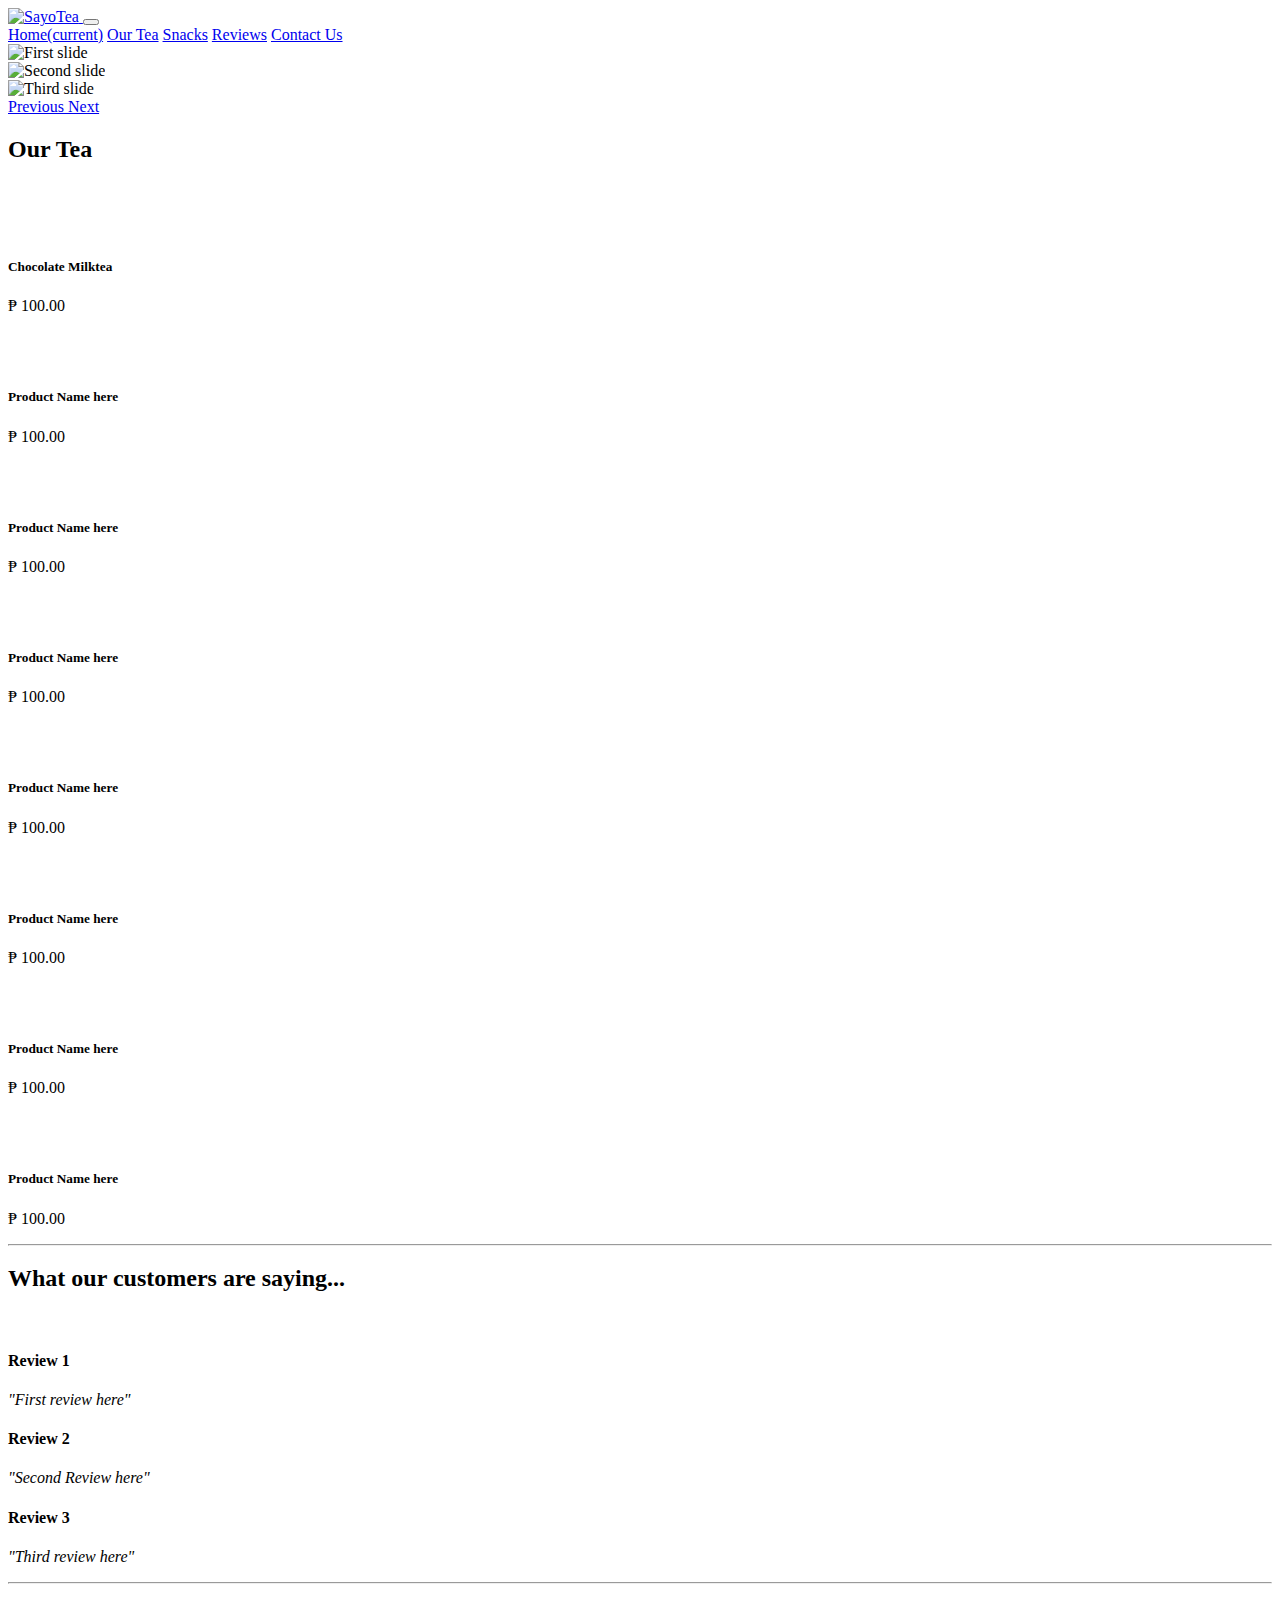
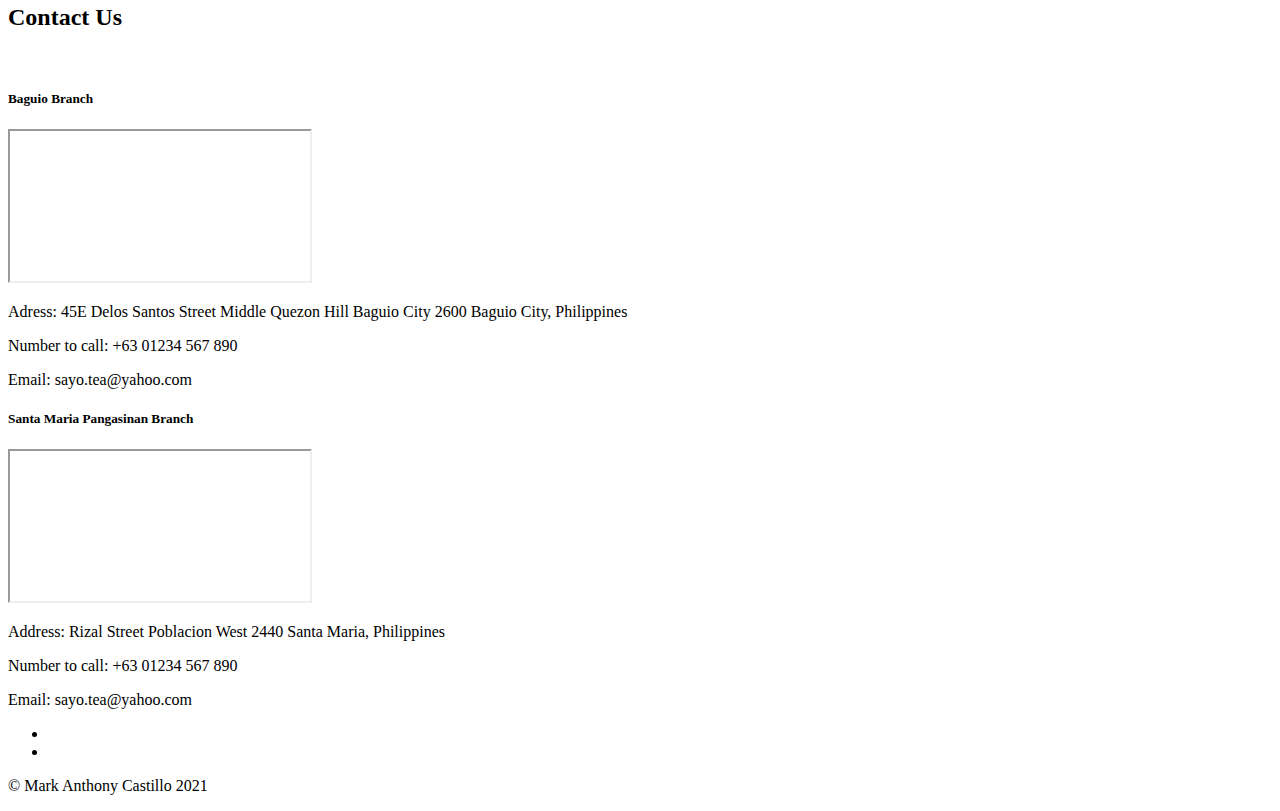
==== index.html @ 08d5a912 "add description and social media links" ====
<!DOCTYPE html>
<html lang="en">

<head>
	<meta charset="UTF-8">
	<meta http-equiv="X-UA-Compatible" content="IE=edge">
	<meta name="viewport" content="width=device-width, initial-scale=1.0">
	<meta name="description" content="SayoTea is best known for serving the best bubble tea, milktea, 
	fruit tea in Baguio City. We also deliver through grab food and food panda.">

	<!-- Keyword meta tag for Search optimisation of SayoTea business and used for google ranking -->
	<meta name="keywords" content="sayo, sayotea, SayoTea, bubble-tea, milktea, Milk tea hub">

	<!-- Author -->
	<meta name="author" content="Mark Anthony Castillo">

	<!-- Bootstrap 4 for external CSS-->
	<link rel="stylesheet" href="https://cdn.jsdelivr.net/npm/bootstrap@4.5.3/dist/css/bootstrap.min.css"
		integrity="sha384-TX8t27EcRE3e/ihU7zmQxVncDAy5uIKz4rEkgIXeMed4M0jlfIDPvg6uqKI2xXr2" crossorigin="anonymous">

	<!-- tab icon -->
	<link rel="shortcut icon" href="img/sayoTea-tab-icon.png">
	<title>SayoTea | Milktea hub</title>

	<!-- Local CSS -->
	<link rel="stylesheet" href="css/style.css">


</head>

<body>

	<div class="sticky-top">
		<nav class="navbar navbar-expand-lg navbar-light bg-light">
			<a class="navbar-brand" href="index.html">
				<!-- Business logo as a link to homepage -->
				<img id="logo" src="img/Sayotea logo.png" alt="SayoTea">
			</a>
			<!-- Hamburger functions when viewport is descreased -->
			<button class="navbar-toggler" type="button" data-toggle="collapse" data-target="#navbarNavAltMarkup"
				aria-controls="navbarNavAltMarkup" aria-expanded="false" aria-label="Toggle navigation">
				<span class="navbar-toggler-icon"></span>
			</button>
			<div class="collapse navbar-collapse" id="navbarNavAltMarkup">
				<div class="navbar-nav">
					<a class="nav-item nav-link active" href="index.html">Home<span class="sr-only">(current)</span></a>
					<a class="nav-item nav-link" href="#ourTea">Our Tea</a>
					<a class="nav-item nav-link" href="#snacks">Snacks</a>
					<a class="nav-item nav-link" href="#customerReviews">Reviews</a>
					<a class="nav-item nav-link" href="#contact">Contact Us</a>
				</div>
			</div>
		</nav>
	</div>
	<div class="container mt-3">
		<div class="jumbotron">
			<!-- Carousel -->
			<div id="carouselExampleControls" class="carousel slide" data-ride="carousel">
				<div class="carousel-inner">
					<div class="carousel-item active">
						<img class="d-block w-100" src="img/Milktea variants.jpg" alt="First slide">
					</div>
					<div class="carousel-item">
						<img class="d-block w-100" src="img/Drink Variants1.jpg" alt="Second slide">
					</div>
					<div class="carousel-item">
						<img class="d-block w-100" src="img/Staff1.jpg" alt="Third slide">
					</div>
				</div>
				<a class="carousel-control-prev" href="#carouselExampleControls" role="button" data-slide="prev">
					<span class="carousel-control-prev-icon" aria-hidden="true"></span>
					<span class="sr-only">Previous</span>
				</a>
				<a class="carousel-control-next" href="#carouselExampleControls" role="button" data-slide="next">
					<span class="carousel-control-next-icon" aria-hidden="true"></span>
					<span class="sr-only">Next</span>
				</a>
			</div>
			<!-- /Carousel -->
		</div>
		<!-- /jumbotron -->
	</div>

	<!-- Our Tea section -->
	<div class="container">
		<section id="ourTea">
			<h2>Our Tea</h2><br>
			<div class="row">
				<div class="col-xl-3 col-lg-4 col-md-6">
					<div class="thumbnail"><img src="img/chocolate-milktea.png" alt="">
						<div class="caption"><br>
							<h5>Chocolate Milktea</h5>
							<p>&#8369 100.00</p>
						</div>
					</div>
				</div>
				<div class="col-xl-3 col-lg-4 col-md-6">
					<div class="thumbnail"><img src="img/Strawberry-with-Mango-Milktea.jpg" alt="">
						<div class="caption"><br>
							<h5>Product Name here</h5>
							<p>&#8369 100.00</p>
						</div>
					</div>
				</div>
				<div class="col-xl-3 col-lg-4 col-md-6">
					<div class="thumbnail"><img src="img/Milktea variants1.jpg" alt="">
						<div class="caption"><br>
							<h5>Product Name here</h5>
							<p>&#8369 100.00</p>
						</div>
					</div>
				</div>
				<div class="col-xl-3 col-lg-4 col-md-6">
					<div class="thumbnail"><img src="img/Milktea variants2.jpg" alt="">
						<div class="caption"><br>
							<h5>Product Name here</h5>
							<p>&#8369 100.00</p>
						</div>
					</div>
				</div>
				<div class="col-xl-3 col-lg-4 col-md-6">
					<div class="thumbnail"><img src="img/product1.jpg" alt="">
						<div class="caption"><br>
							<h5>Product Name here</h5>
							<p>&#8369 100.00</p>
						</div>
					</div>
				</div>
				<div class="col-xl-3 col-lg-4 col-md-6">
					<div class="thumbnail"><img src="img/product2.jpg" alt="">
						<div class="caption"><br>
							<h5>Product Name here</h5>
							<p>&#8369 100.00</p>
						</div>
					</div>
				</div>
				<div class="col-xl-3 col-lg-4 col-md-6">
					<div class="thumbnail"><img src="img/product3.jpg" alt="">
						<div class="caption"><br>
							<h5>Product Name here</h5>
							<p>&#8369 100.00</p>
						</div>
					</div>
				</div>
				<div class="col-xl-3 col-lg-4 col-md-6">
					<div class="thumbnail"><img src="img/product4.jpg" alt="">
						<div class="caption"><br>
							<h5>Product Name here</h5>
							<p>&#8369 100.00</p>
						</div>
					</div>
				</div>
		</section>
	</div>
	<!-- end of Our Tea section -->

	<!-- snacks section -->
	<section id="snacks">
	</section>
	<!--  end of snacks section -->

	<!-- Reviews section -->
	<div class="container">
		<section id="customerReviews">
			<hr>
			<h2>What our customers are saying...</h2><br>
			<div class="row">
				<div class="col-lg-4 col-md-6">
					<div class="reviews">
						<h4>Review 1</h4>
						<p>
							<em>"First review here"</em>
						</p>
					</div>
				</div>
				<div class="col-lg-4 col-md-6">
					<div class="reviews">
						<h4>Review 2</h4>
						<p>
							<em>"Second Review here"</em>
						</p>
					</div>
				</div>
				<div class="col-lg-4 col-md-6">
					<div class="reviews">
						<h4>Review 3</h4>
						<p>
							<em>"Third review here"</em>
						</p>
					</div>
				</div>
			</div>
		</section>
	</div>
	<!-- end of Reviews section -->

	<!-- Contact Us section -->
	<div class="container">
		<section id="contact">
			<hr>
			<h2>Contact Us</h2><br>
			<div class="row">
				<div class="col-md-6">
					<div class="branch">
						<h5>Baguio Branch</h5>
						<iframe loading="lazy" allowfullscreen src="https://www.google.com/maps/embed/v1/place?key=AIzaSyAQnEpJu_Cmu_Hy8l0L4bUGBUBAhee45mE
									&q=Space+Needle,Seattle+WA">
						</iframe>
						<p>Adress: 45E Delos Santos Street Middle Quezon Hill Baguio City 2600 Baguio City, Philippines
						</p>
						<p>Number to call: +63 01234 567 890</p>
						<p>Email: sayo.tea@yahoo.com</p>
					</div>
				</div>

				<div class="col-md-6">
					<div class="branch">
						<h5>Santa Maria Pangasinan Branch</h5>
						<iframe loading="lazy" allowfullscreen src="https://www.google.com/maps/embed/v1/place?key=AIzaSyAQnEpJu_Cmu_Hy8l0L4bUGBUBAhee45mE
									&q=Space+Needle,Seattle+WA">
						</iframe>
						<p>Address: Rizal Street Poblacion West 2440 Santa Maria, Philippines</p>
						<p>Number to call: +63 01234 567 890</p>
						<p>Email: sayo.tea@yahoo.com</p>
					</div>
				</div>
			</div>
		</section>
	</div>
	<!--  end of Contact Us section -->

	<!-- Footer/ links to Social Media/Grab food/Food Panda -->
	<footer>
		<ul class="social-networks">
			<li><a href="https://www.facebook.com/sayoteamilkteahub/" target="_blank"><i class="fab fa-facebook-square"></i></a></li>
			<li><a href="https://www.instagram.com/sayoteabaguio/?hl=en-gb" target="_blank"><i class="fab fa-instagram-square"></i></a></li>
		</ul>
	</footer>
	<p id="copyright">&#169 Mark Anthony Castillo 2021</p>

	<!-- personal fontawesome kit -->
	<script src="https://kit.fontawesome.com/dbe3bcee52.js" crossorigin="anonymous"></script>

	<!-- Bootstrap 4 JavaScript plugin -->
	<script src="https://code.jquery.com/jquery-3.5.1.slim.min.js"
		integrity="sha384-DfXdz2htPH0lsSSs5nCTpuj/zy4C+OGpamoFVy38MVBnE+IbbVYUew+OrCXaRkfj" crossorigin="anonymous">
	</script>
	<script src="https://cdn.jsdelivr.net/npm/bootstrap@4.5.3/dist/js/bootstrap.bundle.min.js"
		integrity="sha384-ho+j7jyWK8fNQe+A12Hb8AhRq26LrZ/JpcUGGOn+Y7RsweNrtN/tE3MoK7ZeZDyx" crossorigin="anonymous">
	</script>
</body>

</html>
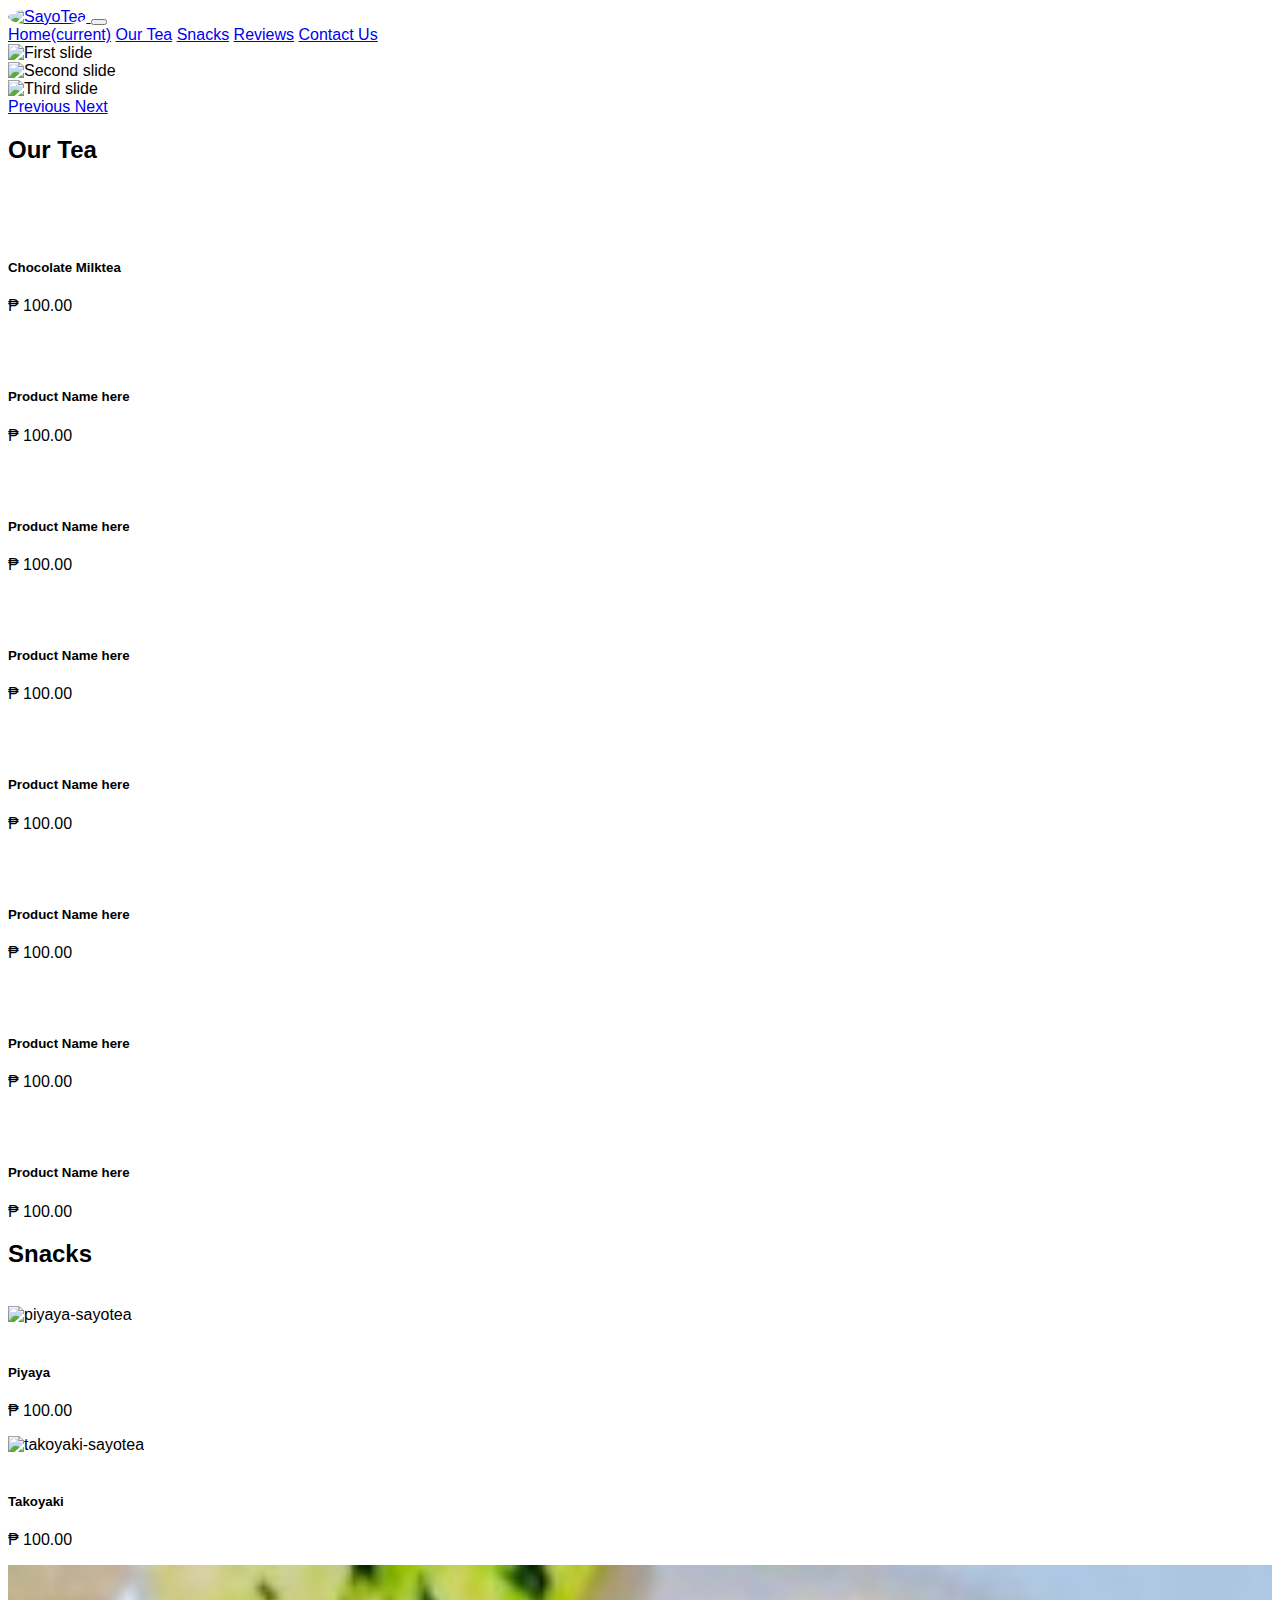
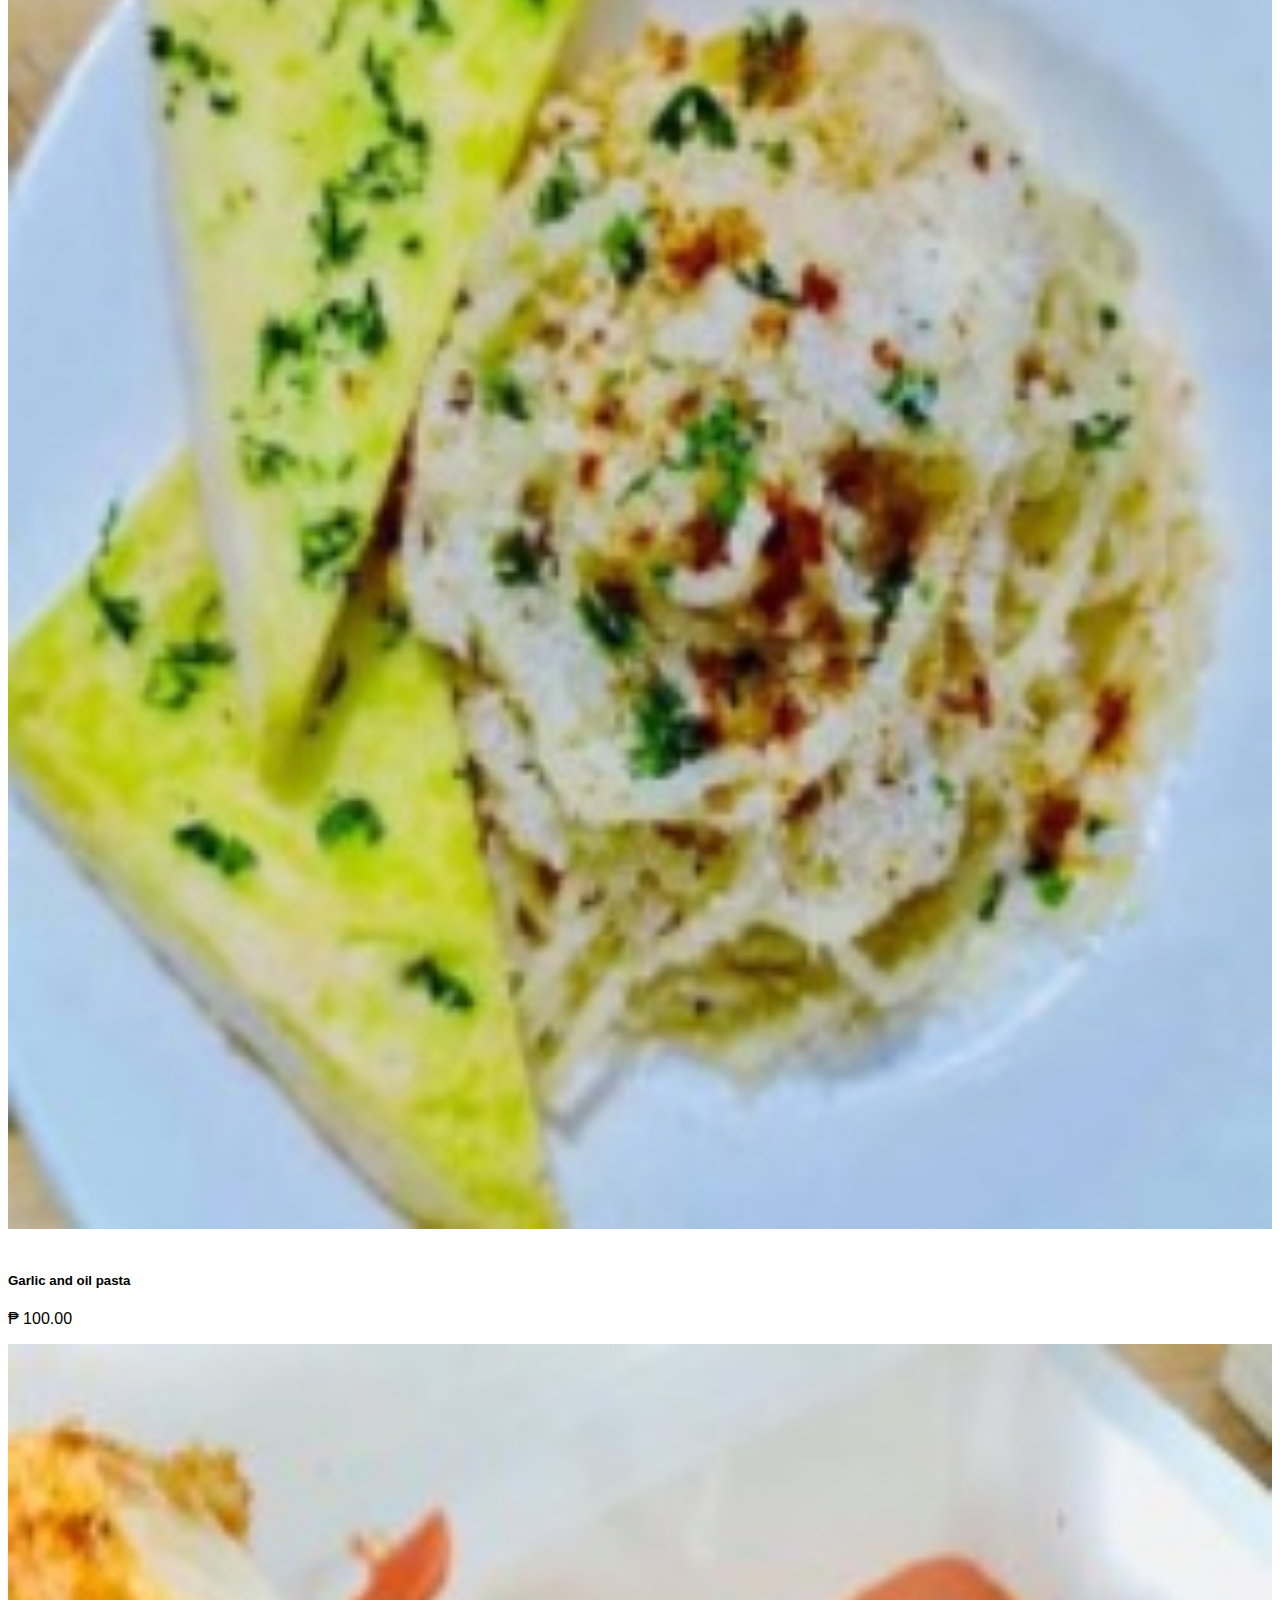
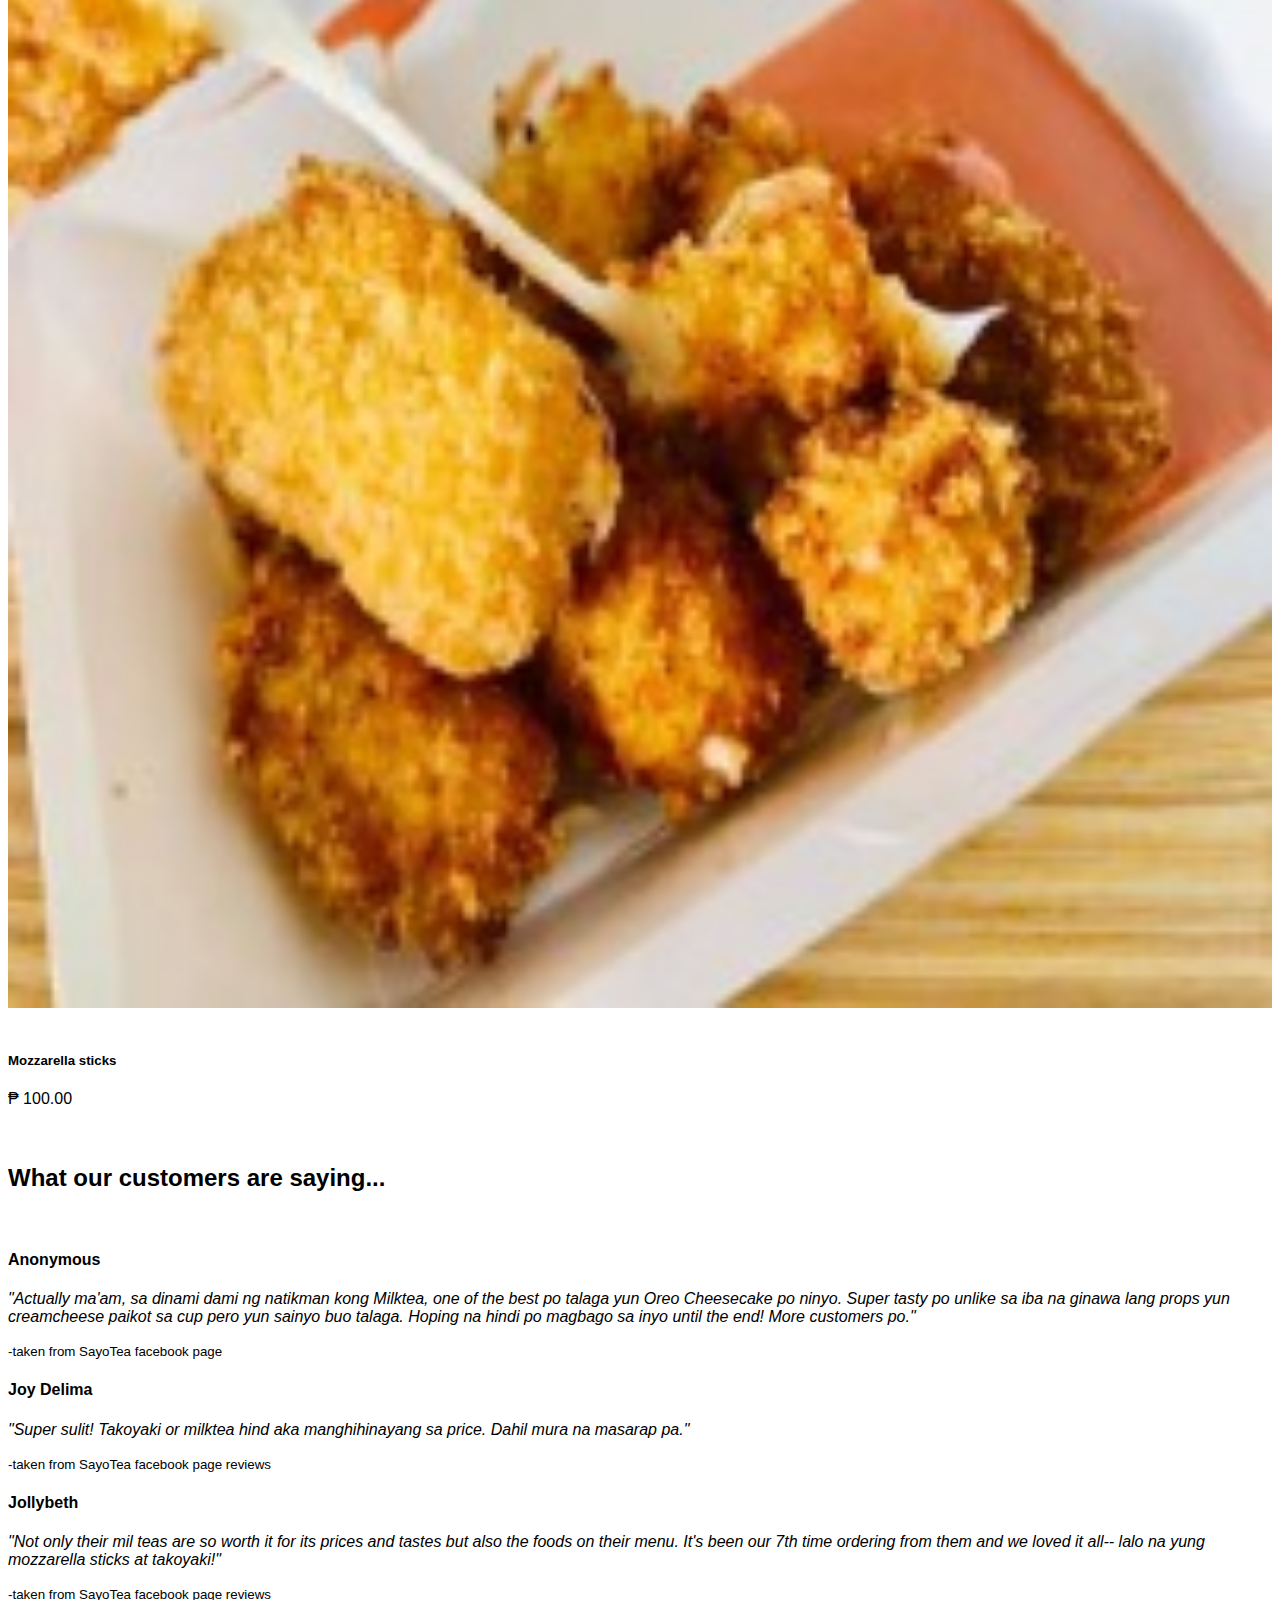
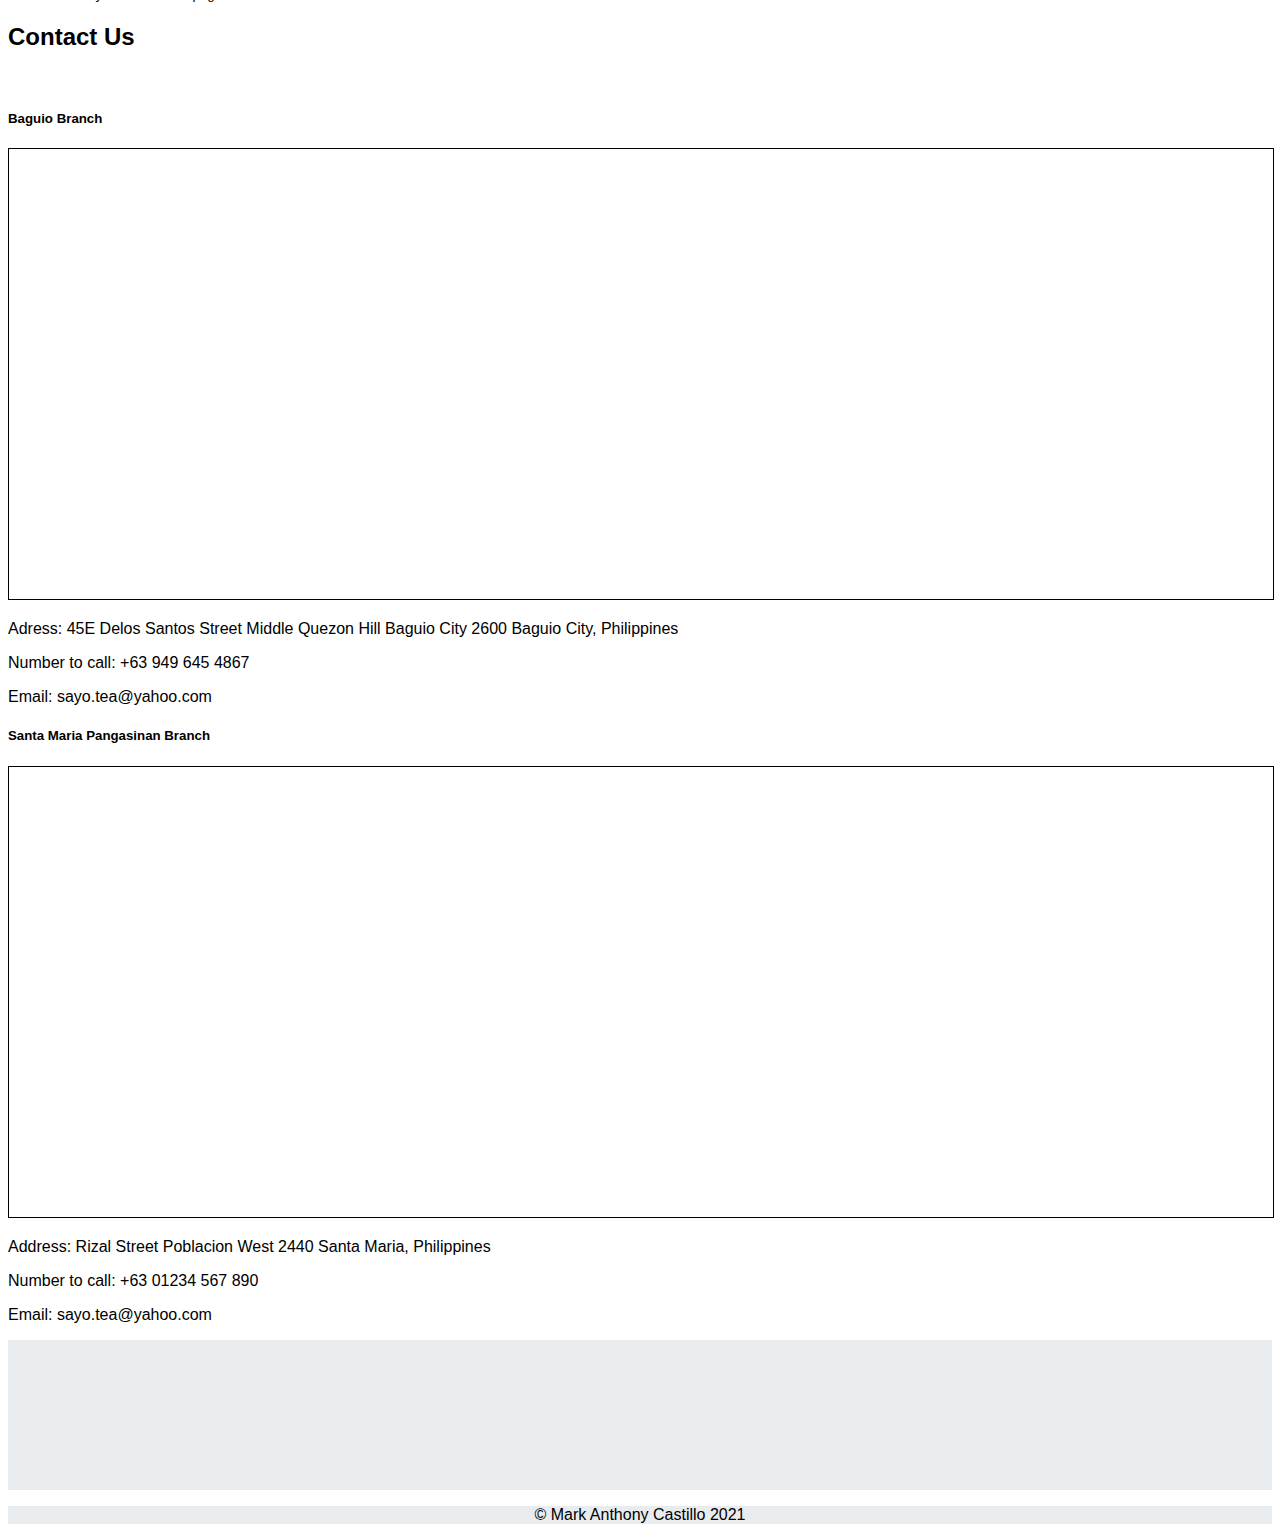
==== commit aff8f73d: "1. Added products in snacks section 2. Added real reviews from SayoTea facebook page 3. Continued wo" ====
--- a/index.html
+++ b/index.html
@@ -14,9 +14,10 @@
 	<!-- Author -->
 	<meta name="author" content="Mark Anthony Castillo">
 
-	<!-- Bootstrap 4 for external CSS-->
-	<link rel="stylesheet" href="https://cdn.jsdelivr.net/npm/bootstrap@4.5.3/dist/css/bootstrap.min.css"
-		integrity="sha384-TX8t27EcRE3e/ihU7zmQxVncDAy5uIKz4rEkgIXeMed4M0jlfIDPvg6uqKI2xXr2" crossorigin="anonymous">
+	<!-- Bootstrap 4.6 for external CSS-->
+	<link rel="stylesheet" href="https://cdn.jsdelivr.net/npm/bootstrap@4.6.0/dist/css/bootstrap.min.css"
+		integrity="sha384-B0vP5xmATw1+K9KRQjQERJvTumQW0nPEzvF6L/Z6nronJ3oUOFUFpCjEUQouq2+l" crossorigin="anonymous">
+
 
 	<!-- tab icon -->
 	<link rel="shortcut icon" href="img/sayoTea-tab-icon.png">
@@ -24,36 +25,35 @@
 
 	<!-- Local CSS -->
 	<link rel="stylesheet" href="css/style.css">
-
-
 </head>
 
-<body>
-
-	<div class="sticky-top">
-		<nav class="navbar navbar-expand-lg navbar-light bg-light">
-			<a class="navbar-brand" href="index.html">
-				<!-- Business logo as a link to homepage -->
-				<img id="logo" src="img/Sayotea logo.png" alt="SayoTea">
-			</a>
-			<!-- Hamburger functions when viewport is descreased -->
-			<button class="navbar-toggler" type="button" data-toggle="collapse" data-target="#navbarNavAltMarkup"
-				aria-controls="navbarNavAltMarkup" aria-expanded="false" aria-label="Toggle navigation">
-				<span class="navbar-toggler-icon"></span>
-			</button>
-			<div class="collapse navbar-collapse" id="navbarNavAltMarkup">
-				<div class="navbar-nav">
-					<a class="nav-item nav-link active" href="index.html">Home<span class="sr-only">(current)</span></a>
-					<a class="nav-item nav-link" href="#ourTea">Our Tea</a>
-					<a class="nav-item nav-link" href="#snacks">Snacks</a>
-					<a class="nav-item nav-link" href="#customerReviews">Reviews</a>
-					<a class="nav-item nav-link" href="#contact">Contact Us</a>
-				</div>
-			</div>
-		</nav>
-	</div>
+<div class="sticky-top">
+	<nav id="navbarMenu" class="navbar navbar-expand-lg navbar-light bg-light">
+		<a class="navbar-brand" href="index.html">
+			<!-- Business logo as a link to homepage -->
+			<img id="logo" src="img/Sayotea logo.png" alt="SayoTea">
+		</a>
+		<!-- Hamburger functions when viewport is descreased -->
+		<button class="navbar-toggler" type="button" data-toggle="collapse" data-target="#navbarNavAltMarkup"
+			aria-controls="navbarNavAltMarkup" aria-expanded="false" aria-label="Toggle navigation">
+			<span class="navbar-toggler-icon"></span>
+		</button>
+		<div class="collapse navbar-collapse" id="navbarNavAltMarkup">
+			<div class="nav nav-pills">
+				<a class="nav-item nav-link active" href="#home">Home<span class="sr-only">(current)</span></a>
+				<a class="nav-item nav-link" href="#ourTea">Our Tea</a>
+				<a class="nav-item nav-link" href="#snacks">Snacks</a>
+				<a class="nav-item nav-link" href="#customerReviews">Reviews</a>
+				<a class="nav-item nav-link" href="#contact">Contact Us</a>
+			</div>
+		</div>
+	</nav>
+</div>
+
+<body data-spy="scroll" data-target="#navbarMenu" data-offset="250">
+
 	<div class="container mt-3">
-		<div class="jumbotron">
+		<div id="home" class="jumbotron">
 			<!-- Carousel -->
 			<div id="carouselExampleControls" class="carousel slide" data-ride="carousel">
 				<div class="carousel-inner">
@@ -76,17 +76,18 @@
 					<span class="sr-only">Next</span>
 				</a>
 			</div>
-			<!-- /Carousel -->
-		</div>
-		<!-- /jumbotron -->
-	</div>
+			<!-- end of Carousel -->
+		</div>
+		<!--  end of jumbotron -->
+	</div>
+	<!-- end of jumbotron container -->
 
 	<!-- Our Tea section -->
 	<div class="container">
-		<section id="ourTea">
+		<div id="ourTea">
 			<h2>Our Tea</h2><br>
 			<div class="row">
-				<div class="col-xl-3 col-lg-4 col-md-6">
+				<div class="col-xl-3 col-lg-3 col-md-4 col-sm-6">
 					<div class="thumbnail"><img src="img/chocolate-milktea.png" alt="">
 						<div class="caption"><br>
 							<h5>Chocolate Milktea</h5>
@@ -94,7 +95,7 @@
 						</div>
 					</div>
 				</div>
-				<div class="col-xl-3 col-lg-4 col-md-6">
+				<div class="col-xl-3 col-lg-3 col-md-4 col-sm-6">
 					<div class="thumbnail"><img src="img/Strawberry-with-Mango-Milktea.jpg" alt="">
 						<div class="caption"><br>
 							<h5>Product Name here</h5>
@@ -102,7 +103,7 @@
 						</div>
 					</div>
 				</div>
-				<div class="col-xl-3 col-lg-4 col-md-6">
+				<div class="col-xl-3 col-lg-3 col-md-4 col-sm-6">
 					<div class="thumbnail"><img src="img/Milktea variants1.jpg" alt="">
 						<div class="caption"><br>
 							<h5>Product Name here</h5>
@@ -110,7 +111,7 @@
 						</div>
 					</div>
 				</div>
-				<div class="col-xl-3 col-lg-4 col-md-6">
+				<div class="col-xl-3 col-lg-3 col-md-4 col-sm-6">
 					<div class="thumbnail"><img src="img/Milktea variants2.jpg" alt="">
 						<div class="caption"><br>
 							<h5>Product Name here</h5>
@@ -118,7 +119,7 @@
 						</div>
 					</div>
 				</div>
-				<div class="col-xl-3 col-lg-4 col-md-6">
+				<div class="col-xl-3 col-lg-3 col-md-4 col-sm-6">
 					<div class="thumbnail"><img src="img/product1.jpg" alt="">
 						<div class="caption"><br>
 							<h5>Product Name here</h5>
@@ -126,7 +127,7 @@
 						</div>
 					</div>
 				</div>
-				<div class="col-xl-3 col-lg-4 col-md-6">
+				<div class="col-xl-3  col-lg-3 col-md-4 col-sm-6">
 					<div class="thumbnail"><img src="img/product2.jpg" alt="">
 						<div class="caption"><br>
 							<h5>Product Name here</h5>
@@ -134,7 +135,7 @@
 						</div>
 					</div>
 				</div>
-				<div class="col-xl-3 col-lg-4 col-md-6">
+				<div class="col-xl-3  col-lg-3 col-md-4 col-sm-6">
 					<div class="thumbnail"><img src="img/product3.jpg" alt="">
 						<div class="caption"><br>
 							<h5>Product Name here</h5>
@@ -142,7 +143,7 @@
 						</div>
 					</div>
 				</div>
-				<div class="col-xl-3 col-lg-4 col-md-6">
+				<div class="col-xl-3 col-lg-3 col-md-4 col-sm-6">
 					<div class="thumbnail"><img src="img/product4.jpg" alt="">
 						<div class="caption"><br>
 							<h5>Product Name here</h5>
@@ -150,74 +151,126 @@
 						</div>
 					</div>
 				</div>
-		</section>
-	</div>
-	<!-- end of Our Tea section -->
+			</div>
+			<!-- end of div row -->
+		</div>
+		<!-- end of our tea section -->
+	</div>
+	<!-- end of Our Tea container -->
 
 	<!-- snacks section -->
-	<section id="snacks">
-	</section>
-	<!--  end of snacks section -->
+	<div class="container">
+		<div id="snacks">
+			<h2>Snacks</h2><br>
+			<div class="row">
+				<div class="col-xl-3 col-lg-3 col-md-4 col-sm-6">
+					<div class="thumbnail"><img src="img/piyaya-sayotea.png" alt="piyaya-sayotea">
+						<div class="caption"><br>
+							<h5>Piyaya</h5>
+							<p>&#8369 100.00</p>
+						</div>
+					</div>
+				</div>
+				<div class="col-xl-3 col-lg-3 col-md-4 col-sm-6">
+					<div class="thumbnail"><img src="img/takoyaki-sayotea.png" alt="takoyaki-sayotea">
+						<div class="caption"><br>
+							<h5>Takoyaki</h5>
+							<p>&#8369 100.00</p>
+						</div>
+					</div>
+				</div>
+				<div class="col-xl-3 col-lg-3 col-md-4 col-sm-6">
+					<div class="thumbnail"><img src="img/garlic-and-oil-pasta.jpg" alt="garlic-and-oil-pasta">
+						<div class="caption"><br>
+							<h5>Garlic and oil pasta</h5>
+							<p>&#8369 100.00</p>
+						</div>
+					</div>
+				</div>
+				<div class="col-xl-3 col-lg-3 col-md-4 col-sm-6">
+					<div class="thumbnail"><img src="img/mozarella-stick-sayotea.jpg" alt="mozarella-stick-sayotea">
+						<div class="caption"><br>
+							<h5>Mozzarella sticks</h5>
+							<p>&#8369 100.00</p>
+						</div>
+					</div>
+				</div>
+			</div>
+			<!-- end of snacks row -->
+		</div>
+		<!--  end of snacks section -->
+	</div>
+	<!-- end of snacks div container -->
 
 	<!-- Reviews section -->
 	<div class="container">
-		<section id="customerReviews">
-			<hr>
+		<div id="customerReviews">
 			<h2>What our customers are saying...</h2><br>
 			<div class="row">
 				<div class="col-lg-4 col-md-6">
 					<div class="reviews">
-						<h4>Review 1</h4>
-						<p>
-							<em>"First review here"</em>
-						</p>
+						<h4>Anonymous</h4>
+						<p><em>"Actually ma'am, sa dinami dami ng natikman
+								kong Milktea, one of the best po talaga yun Oreo
+								Cheesecake po ninyo. Super tasty po unlike sa iba
+								na ginawa lang props yun creamcheese paikot sa cup
+								pero yun sainyo buo talaga. Hoping na hindi po
+								magbago sa inyo until the end! More customers po."</em></p>
+						<p><small>-taken from SayoTea facebook page</small></p>
 					</div>
 				</div>
 				<div class="col-lg-4 col-md-6">
 					<div class="reviews">
-						<h4>Review 2</h4>
-						<p>
-							<em>"Second Review here"</em>
-						</p>
+						<h4>Joy Delima</h4>
+						<p><em>"Super sulit! Takoyaki or milktea hind aka
+								manghihinayang sa price. Dahil mura na masarap
+								pa."</em></p>
+						<p><small>-taken from SayoTea facebook page reviews</small></p>
 					</div>
 				</div>
 				<div class="col-lg-4 col-md-6">
 					<div class="reviews">
-						<h4>Review 3</h4>
-						<p>
-							<em>"Third review here"</em>
-						</p>
-					</div>
-				</div>
-			</div>
-		</section>
+						<h4>Jollybeth</h4>
+						<p><em>"Not only their mil teas are so worth it for its prices
+								and tastes but also the foods on their menu. It's been
+								our 7th time ordering from them and we loved it all--
+								lalo na yung mozzarella sticks at takoyaki!"</em></p>
+						<p><small>-taken from SayoTea facebook page reviews</small></p>
+					</div>
+				</div>
+			</div>
+		</div>
 	</div>
 	<!-- end of Reviews section -->
 
 	<!-- Contact Us section -->
 	<div class="container">
-		<section id="contact">
-			<hr>
+		<div id="contact">
 			<h2>Contact Us</h2><br>
 			<div class="row">
-				<div class="col-md-6">
+				<div class="col-lg-6 col-md-12 col-sm-6">
 					<div class="branch">
 						<h5>Baguio Branch</h5>
-						<iframe loading="lazy" allowfullscreen src="https://www.google.com/maps/embed/v1/place?key=AIzaSyAQnEpJu_Cmu_Hy8l0L4bUGBUBAhee45mE
-									&q=Space+Needle,Seattle+WA">
+						<iframe src="https://www.google.com/maps/embed?pb=!1m18!1m12!1m3!1d3827.171685442752!2d120.
+							56988171486296!3d16.416104688667463!2m3!1f0!2f0!3f0!3m2!1i1024!2i768!4f13.1!3m3!1m2!1s0
+							x3391a19b9f225cc9%3A0x94541d53e6a0ba91!2sSayoTea%20Milktea%20Hub!5e0!3m2!1sen!2suk!4v1624915018912!5m2!1sen!2suk" 
+							width="100%" height="450" allowfullscreen="" loading="lazy">
 						</iframe>
-						<p>Adress: 45E Delos Santos Street Middle Quezon Hill Baguio City 2600 Baguio City, Philippines
+						<p>Adress: 45E Delos Santos Street Middle Quezon Hill Baguio City 2600 Baguio City,
+							Philippines
 						</p>
-						<p>Number to call: +63 01234 567 890</p>
+						<p>Number to call: +63 949 645 4867</p>
 						<p>Email: sayo.tea@yahoo.com</p>
 					</div>
 				</div>
 
-				<div class="col-md-6">
+				<div class="col-lg-6 col-md-12 col-sm-6">
 					<div class="branch">
 						<h5>Santa Maria Pangasinan Branch</h5>
-						<iframe loading="lazy" allowfullscreen src="https://www.google.com/maps/embed/v1/place?key=AIzaSyAQnEpJu_Cmu_Hy8l0L4bUGBUBAhee45mE
-									&q=Space+Needle,Seattle+WA">
+						<iframe src="https://www.google.com/maps/embed?pb=!1m18!1m12!1m3!1d3835.642135304122!2d120.
+							69766361485739!3d15.980054188936215!2m3!1f0!2f0!3f0!3m2!1i1024!2i768!4f13.1!3m3!1m2!1s0x
+							33913d2bfb7b88b5%3A0xbd51b209ed775e7c!2sSayoTea%20Milktea%20Hub%20-%20Santa%20Maria%20Branch!
+							5e0!3m2!1sen!2suk!4v1624915329579!5m2!1sen!2suk" width="100%" height="450" allowfullscreen="" loading="lazy">
 						</iframe>
 						<p>Address: Rizal Street Poblacion West 2440 Santa Maria, Philippines</p>
 						<p>Number to call: +63 01234 567 890</p>
@@ -225,28 +278,30 @@
 					</div>
 				</div>
 			</div>
-		</section>
-	</div>
-	<!--  end of Contact Us section -->
+		</div>
+	</div>
 
 	<!-- Footer/ links to Social Media/Grab food/Food Panda -->
 	<footer>
 		<ul class="social-networks">
-			<li><a href="https://www.facebook.com/sayoteamilkteahub/" target="_blank"><i class="fab fa-facebook-square"></i></a></li>
-			<li><a href="https://www.instagram.com/sayoteabaguio/?hl=en-gb" target="_blank"><i class="fab fa-instagram-square"></i></a></li>
+			<li><a href="https://www.facebook.com/sayoteamilkteahub/" target="_blank"><i
+						class="fab fa-facebook-square"></i></a></li>
+			<li><a href="https://www.instagram.com/sayoteabaguio/?hl=en-gb" target="_blank"><i
+						class="fab fa-instagram-square"></i></a></li>
 		</ul>
-	</footer>
+	</footer>	
 	<p id="copyright">&#169 Mark Anthony Castillo 2021</p>
+
 
 	<!-- personal fontawesome kit -->
 	<script src="https://kit.fontawesome.com/dbe3bcee52.js" crossorigin="anonymous"></script>
 
-	<!-- Bootstrap 4 JavaScript plugin -->
+	<!-- Bootstrap 4.6 JavaScript plugin -->
 	<script src="https://code.jquery.com/jquery-3.5.1.slim.min.js"
 		integrity="sha384-DfXdz2htPH0lsSSs5nCTpuj/zy4C+OGpamoFVy38MVBnE+IbbVYUew+OrCXaRkfj" crossorigin="anonymous">
 	</script>
-	<script src="https://cdn.jsdelivr.net/npm/bootstrap@4.5.3/dist/js/bootstrap.bundle.min.js"
-		integrity="sha384-ho+j7jyWK8fNQe+A12Hb8AhRq26LrZ/JpcUGGOn+Y7RsweNrtN/tE3MoK7ZeZDyx" crossorigin="anonymous">
+	<script src="https://cdn.jsdelivr.net/npm/bootstrap@4.6.0/dist/js/bootstrap.bundle.min.js"
+		integrity="sha384-Piv4xVNRyMGpqkS2by6br4gNJ7DXjqk09RmUpJ8jgGtD7zP9yug3goQfGII0yAns" crossorigin="anonymous">
 	</script>
 </body>
 
--- a/css/style.css
+++ b/css/style.css
@@ -0,0 +1,48 @@
+body {
+    font-family: 'Oswald', sans-serif;
+}
+
+#logo {
+    width: 100px;
+    height: 100px;
+    border-radius: 50%;
+}
+
+img {
+    width: 100%;
+}
+
+iframe {
+	border: 1px solid black;
+}
+
+footer {
+    height: 150px;
+    background-color: #e9ecef;
+
+  }
+  .social-networks {
+    text-align: center;
+    background-color: #e9ecef;
+  }
+  .social-networks li {
+    display: inline;
+  }
+  .social-networks i {
+    font-size: 260%;
+    margin: 1%;
+    padding: 3%;
+    color: #777;
+  }
+
+  #copyright {
+    background-color: #e9ecef;
+    text-align: center;
+  }
+
+  #customerReviews {
+    margin-top: 10px;
+    padding-top: 20px;
+  }
+
+
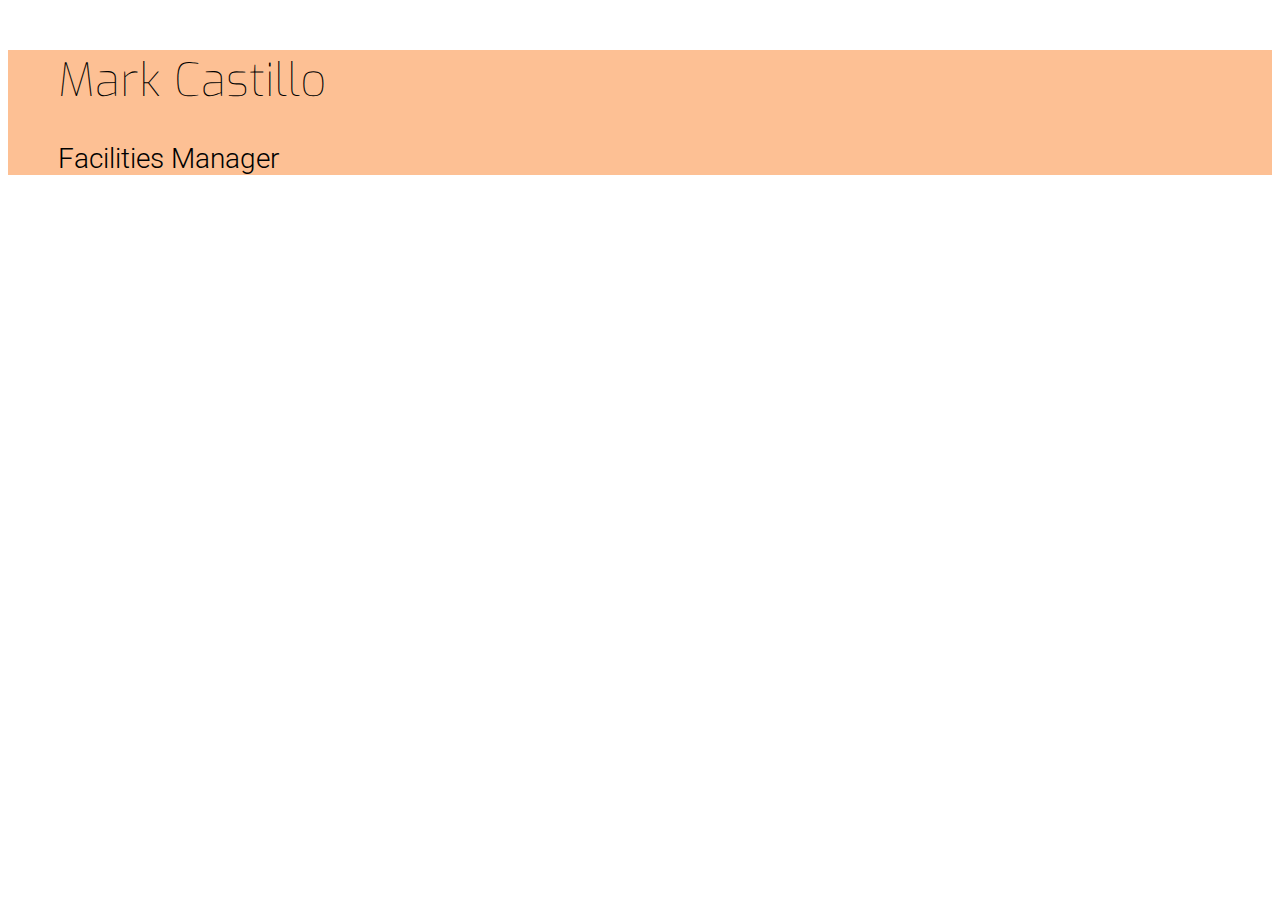
==== commit f13878fa: "added social network icons" ====
--- a/index.html
+++ b/index.html
@@ -5,11 +5,10 @@
 	<meta charset="UTF-8">
 	<meta http-equiv="X-UA-Compatible" content="IE=edge">
 	<meta name="viewport" content="width=device-width, initial-scale=1.0">
-	<meta name="description" content="SayoTea is best known for serving the best bubble tea, milktea, 
-	fruit tea in Baguio City. We also deliver through grab food and food panda.">
 
-	<!-- Keyword meta tag for Search optimisation of SayoTea business and used for google ranking -->
-	<meta name="keywords" content="sayo, sayotea, SayoTea, bubble-tea, milktea, Milk tea hub">
+	<!-- meta tags for Search optimisation and for google ranking -->
+	<meta name="description" content="">
+	<meta name="keywords" content="">
 
 	<!-- Author -->
 	<meta name="author" content="Mark Anthony Castillo">
@@ -17,292 +16,42 @@
 	<!-- Bootstrap 4.6 for external CSS-->
 	<link rel="stylesheet" href="https://cdn.jsdelivr.net/npm/bootstrap@4.6.0/dist/css/bootstrap.min.css"
 		integrity="sha384-B0vP5xmATw1+K9KRQjQERJvTumQW0nPEzvF6L/Z6nronJ3oUOFUFpCjEUQouq2+l" crossorigin="anonymous">
+	
+	<!-- Fontawesome 5.15.3 -->
+	<link rel="stylesheet" href="https://use.fontawesome.com/releases/v5.15.3/css/all.css" 
+		integrity="sha384-SZXxX4whJ79/gErwcOYf+zWLeJdY/qpuqC4cAa9rOGUstPomtqpuNWT9wdPEn2fk" crossorigin="anonymous">
 
-
-	<!-- tab icon -->
-	<link rel="shortcut icon" href="img/sayoTea-tab-icon.png">
-	<title>SayoTea | Milktea hub</title>
+	<title>Mark Castillo | Curriculum Vitae</title>
 
 	<!-- Local CSS -->
 	<link rel="stylesheet" href="css/style.css">
 </head>
-
-<div class="sticky-top">
-	<nav id="navbarMenu" class="navbar navbar-expand-lg navbar-light bg-light">
-		<a class="navbar-brand" href="index.html">
-			<!-- Business logo as a link to homepage -->
-			<img id="logo" src="img/Sayotea logo.png" alt="SayoTea">
-		</a>
-		<!-- Hamburger functions when viewport is descreased -->
-		<button class="navbar-toggler" type="button" data-toggle="collapse" data-target="#navbarNavAltMarkup"
-			aria-controls="navbarNavAltMarkup" aria-expanded="false" aria-label="Toggle navigation">
-			<span class="navbar-toggler-icon"></span>
-		</button>
-		<div class="collapse navbar-collapse" id="navbarNavAltMarkup">
-			<div class="nav nav-pills">
-				<a class="nav-item nav-link active" href="#home">Home<span class="sr-only">(current)</span></a>
-				<a class="nav-item nav-link" href="#ourTea">Our Tea</a>
-				<a class="nav-item nav-link" href="#snacks">Snacks</a>
-				<a class="nav-item nav-link" href="#customerReviews">Reviews</a>
-				<a class="nav-item nav-link" href="#contact">Contact Us</a>
-			</div>
-		</div>
-	</nav>
-</div>
-
-<body data-spy="scroll" data-target="#navbarMenu" data-offset="250">
-
-	<div class="container mt-3">
-		<div id="home" class="jumbotron">
-			<!-- Carousel -->
-			<div id="carouselExampleControls" class="carousel slide" data-ride="carousel">
-				<div class="carousel-inner">
-					<div class="carousel-item active">
-						<img class="d-block w-100" src="img/Milktea variants.jpg" alt="First slide">
-					</div>
-					<div class="carousel-item">
-						<img class="d-block w-100" src="img/Drink Variants1.jpg" alt="Second slide">
-					</div>
-					<div class="carousel-item">
-						<img class="d-block w-100" src="img/Staff1.jpg" alt="Third slide">
-					</div>
-				</div>
-				<a class="carousel-control-prev" href="#carouselExampleControls" role="button" data-slide="prev">
-					<span class="carousel-control-prev-icon" aria-hidden="true"></span>
-					<span class="sr-only">Previous</span>
-				</a>
-				<a class="carousel-control-next" href="#carouselExampleControls" role="button" data-slide="next">
-					<span class="carousel-control-next-icon" aria-hidden="true"></span>
-					<span class="sr-only">Next</span>
-				</a>
-			</div>
-			<!-- end of Carousel -->
-		</div>
-		<!--  end of jumbotron -->
-	</div>
-	<!-- end of jumbotron container -->
-
-	<!-- Our Tea section -->
-	<div class="container">
-		<div id="ourTea">
-			<h2>Our Tea</h2><br>
-			<div class="row">
-				<div class="col-xl-3 col-lg-3 col-md-4 col-sm-6">
-					<div class="thumbnail"><img src="img/chocolate-milktea.png" alt="">
-						<div class="caption"><br>
-							<h5>Chocolate Milktea</h5>
-							<p>&#8369 100.00</p>
-						</div>
-					</div>
-				</div>
-				<div class="col-xl-3 col-lg-3 col-md-4 col-sm-6">
-					<div class="thumbnail"><img src="img/Strawberry-with-Mango-Milktea.jpg" alt="">
-						<div class="caption"><br>
-							<h5>Product Name here</h5>
-							<p>&#8369 100.00</p>
-						</div>
-					</div>
-				</div>
-				<div class="col-xl-3 col-lg-3 col-md-4 col-sm-6">
-					<div class="thumbnail"><img src="img/Milktea variants1.jpg" alt="">
-						<div class="caption"><br>
-							<h5>Product Name here</h5>
-							<p>&#8369 100.00</p>
-						</div>
-					</div>
-				</div>
-				<div class="col-xl-3 col-lg-3 col-md-4 col-sm-6">
-					<div class="thumbnail"><img src="img/Milktea variants2.jpg" alt="">
-						<div class="caption"><br>
-							<h5>Product Name here</h5>
-							<p>&#8369 100.00</p>
-						</div>
-					</div>
-				</div>
-				<div class="col-xl-3 col-lg-3 col-md-4 col-sm-6">
-					<div class="thumbnail"><img src="img/product1.jpg" alt="">
-						<div class="caption"><br>
-							<h5>Product Name here</h5>
-							<p>&#8369 100.00</p>
-						</div>
-					</div>
-				</div>
-				<div class="col-xl-3  col-lg-3 col-md-4 col-sm-6">
-					<div class="thumbnail"><img src="img/product2.jpg" alt="">
-						<div class="caption"><br>
-							<h5>Product Name here</h5>
-							<p>&#8369 100.00</p>
-						</div>
-					</div>
-				</div>
-				<div class="col-xl-3  col-lg-3 col-md-4 col-sm-6">
-					<div class="thumbnail"><img src="img/product3.jpg" alt="">
-						<div class="caption"><br>
-							<h5>Product Name here</h5>
-							<p>&#8369 100.00</p>
-						</div>
-					</div>
-				</div>
-				<div class="col-xl-3 col-lg-3 col-md-4 col-sm-6">
-					<div class="thumbnail"><img src="img/product4.jpg" alt="">
-						<div class="caption"><br>
-							<h5>Product Name here</h5>
-							<p>&#8369 100.00</p>
-						</div>
-					</div>
-				</div>
-			</div>
-			<!-- end of div row -->
-		</div>
-		<!-- end of our tea section -->
-	</div>
-	<!-- end of Our Tea container -->
-
-	<!-- snacks section -->
-	<div class="container">
-		<div id="snacks">
-			<h2>Snacks</h2><br>
-			<div class="row">
-				<div class="col-xl-3 col-lg-3 col-md-4 col-sm-6">
-					<div class="thumbnail"><img src="img/piyaya-sayotea.png" alt="piyaya-sayotea">
-						<div class="caption"><br>
-							<h5>Piyaya</h5>
-							<p>&#8369 100.00</p>
-						</div>
-					</div>
-				</div>
-				<div class="col-xl-3 col-lg-3 col-md-4 col-sm-6">
-					<div class="thumbnail"><img src="img/takoyaki-sayotea.png" alt="takoyaki-sayotea">
-						<div class="caption"><br>
-							<h5>Takoyaki</h5>
-							<p>&#8369 100.00</p>
-						</div>
-					</div>
-				</div>
-				<div class="col-xl-3 col-lg-3 col-md-4 col-sm-6">
-					<div class="thumbnail"><img src="img/garlic-and-oil-pasta.jpg" alt="garlic-and-oil-pasta">
-						<div class="caption"><br>
-							<h5>Garlic and oil pasta</h5>
-							<p>&#8369 100.00</p>
-						</div>
-					</div>
-				</div>
-				<div class="col-xl-3 col-lg-3 col-md-4 col-sm-6">
-					<div class="thumbnail"><img src="img/mozarella-stick-sayotea.jpg" alt="mozarella-stick-sayotea">
-						<div class="caption"><br>
-							<h5>Mozzarella sticks</h5>
-							<p>&#8369 100.00</p>
-						</div>
-					</div>
-				</div>
-			</div>
-			<!-- end of snacks row -->
-		</div>
-		<!--  end of snacks section -->
-	</div>
-	<!-- end of snacks div container -->
-
-	<!-- Reviews section -->
-	<div class="container">
-		<div id="customerReviews">
-			<h2>What our customers are saying...</h2><br>
-			<div class="row">
-				<div class="col-lg-4 col-md-6">
-					<div class="reviews">
-						<h4>Anonymous</h4>
-						<p><em>"Actually ma'am, sa dinami dami ng natikman
-								kong Milktea, one of the best po talaga yun Oreo
-								Cheesecake po ninyo. Super tasty po unlike sa iba
-								na ginawa lang props yun creamcheese paikot sa cup
-								pero yun sainyo buo talaga. Hoping na hindi po
-								magbago sa inyo until the end! More customers po."</em></p>
-						<p><small>-taken from SayoTea facebook page</small></p>
-					</div>
-				</div>
-				<div class="col-lg-4 col-md-6">
-					<div class="reviews">
-						<h4>Joy Delima</h4>
-						<p><em>"Super sulit! Takoyaki or milktea hind aka
-								manghihinayang sa price. Dahil mura na masarap
-								pa."</em></p>
-						<p><small>-taken from SayoTea facebook page reviews</small></p>
-					</div>
-				</div>
-				<div class="col-lg-4 col-md-6">
-					<div class="reviews">
-						<h4>Jollybeth</h4>
-						<p><em>"Not only their mil teas are so worth it for its prices
-								and tastes but also the foods on their menu. It's been
-								our 7th time ordering from them and we loved it all--
-								lalo na yung mozzarella sticks at takoyaki!"</em></p>
-						<p><small>-taken from SayoTea facebook page reviews</small></p>
+<body>
+	<header>
+		<div class="row">
+			<a href="index.html" class="col-md-4 photo"></a>
+			<div class="col-md-8">
+				<div class="row color-name-title">
+					<div class="col heading">
+						<h1 class="name">Mark Castillo</h1>
+						<h2 class="title">Facilities Manager</h2>
 					</div>
 				</div>
 			</div>
 		</div>
-	</div>
-	<!-- end of Reviews section -->
+	</header>
+	<section>
 
-	<!-- Contact Us section -->
-	<div class="container">
-		<div id="contact">
-			<h2>Contact Us</h2><br>
-			<div class="row">
-				<div class="col-lg-6 col-md-12 col-sm-6">
-					<div class="branch">
-						<h5>Baguio Branch</h5>
-						<iframe src="https://www.google.com/maps/embed?pb=!1m18!1m12!1m3!1d3827.171685442752!2d120.
-							56988171486296!3d16.416104688667463!2m3!1f0!2f0!3f0!3m2!1i1024!2i768!4f13.1!3m3!1m2!1s0
-							x3391a19b9f225cc9%3A0x94541d53e6a0ba91!2sSayoTea%20Milktea%20Hub!5e0!3m2!1sen!2suk!4v1624915018912!5m2!1sen!2suk" 
-							width="100%" height="450" allowfullscreen="" loading="lazy">
-						</iframe>
-						<p>Adress: 45E Delos Santos Street Middle Quezon Hill Baguio City 2600 Baguio City,
-							Philippines
-						</p>
-						<p>Number to call: +63 949 645 4867</p>
-						<p>Email: sayo.tea@yahoo.com</p>
-					</div>
-				</div>
-
-				<div class="col-lg-6 col-md-12 col-sm-6">
-					<div class="branch">
-						<h5>Santa Maria Pangasinan Branch</h5>
-						<iframe src="https://www.google.com/maps/embed?pb=!1m18!1m12!1m3!1d3835.642135304122!2d120.
-							69766361485739!3d15.980054188936215!2m3!1f0!2f0!3f0!3m2!1i1024!2i768!4f13.1!3m3!1m2!1s0x
-							33913d2bfb7b88b5%3A0xbd51b209ed775e7c!2sSayoTea%20Milktea%20Hub%20-%20Santa%20Maria%20Branch!
-							5e0!3m2!1sen!2suk!4v1624915329579!5m2!1sen!2suk" width="100%" height="450" allowfullscreen="" loading="lazy">
-						</iframe>
-						<p>Address: Rizal Street Poblacion West 2440 Santa Maria, Philippines</p>
-						<p>Number to call: +63 01234 567 890</p>
-						<p>Email: sayo.tea@yahoo.com</p>
-					</div>
-				</div>
-			</div>
-		</div>
-	</div>
-
-	<!-- Footer/ links to Social Media/Grab food/Food Panda -->
+	</section>
 	<footer>
 		<ul class="social-networks">
-			<li><a href="https://www.facebook.com/sayoteamilkteahub/" target="_blank"><i
-						class="fab fa-facebook-square"></i></a></li>
-			<li><a href="https://www.instagram.com/sayoteabaguio/?hl=en-gb" target="_blank"><i
-						class="fab fa-instagram-square"></i></a></li>
+			<li>
+				<a href="#" target="_blank"><i class="fab fa-facebook-square"></i></a>
+				<a href="#" target="_blank"><i class="fab fa-linkedin"></i></a>
+				<a href="#" target="_blank"><i class="fab fa-github-square"></i></a>
+			</li>
 		</ul>
-	</footer>	
-	<p id="copyright">&#169 Mark Anthony Castillo 2021</p>
+	</footer>
 
-
-	<!-- personal fontawesome kit -->
-	<script src="https://kit.fontawesome.com/dbe3bcee52.js" crossorigin="anonymous"></script>
-
-	<!-- Bootstrap 4.6 JavaScript plugin -->
-	<script src="https://code.jquery.com/jquery-3.5.1.slim.min.js"
-		integrity="sha384-DfXdz2htPH0lsSSs5nCTpuj/zy4C+OGpamoFVy38MVBnE+IbbVYUew+OrCXaRkfj" crossorigin="anonymous">
-	</script>
-	<script src="https://cdn.jsdelivr.net/npm/bootstrap@4.6.0/dist/js/bootstrap.bundle.min.js"
-		integrity="sha384-Piv4xVNRyMGpqkS2by6br4gNJ7DXjqk09RmUpJ8jgGtD7zP9yug3goQfGII0yAns" crossorigin="anonymous">
-	</script>
 </body>
-
 </html>--- a/css/style.css
+++ b/css/style.css
@@ -1,48 +1,68 @@
-body {
-    font-family: 'Oswald', sans-serif;
+@import url('https://fonts.googleapis.com/css?family=Roboto:100,200,300,400,500,600,700|Exo:100,200,300,400,500,600,700');
+
+/* Colours */
+
+.color-name-title {
+  background-color: #FDC094;
 }
 
-#logo {
-    width: 100px;
-    height: 100px;
-    border-radius: 50%;
+/* Heading */
+
+header {
+  margin: 0;
 }
 
-img {
-    width: 100%;
+.heading {
+  margin-left: 50px;
 }
 
-iframe {
-	border: 1px solid black;
+.photo {
+  background: url("../img/Mark-Castillo-photo.jpg");
+  background-position: center;
+  background-repeat: no-repeat;
+  background-size: cover;
+  min-height: 260px;
+  transition: all .5s ease-in-out;
+  -moz-transition: all .5s ease-in-out;
+  -webkit-transition: all .5s ease-in-out;
 }
 
+.name {
+  font-family: "Exo", sans-serif;
+  font-weight: 100;
+  font-size: 46px;
+  margin-top: 50px;
+}
+
+.title {
+  font-family: "Roboto", sans-serif;
+  font-weight: 300;
+  font-size: 28px;
+  margin-top: 20px;
+  margin-bottom: 110px;
+}
+
+/* Footer */
+
 footer {
-    height: 150px;
-    background-color: #e9ecef;
+  height: 150px;
+}
 
-  }
-  .social-networks {
-    text-align: center;
-    background-color: #e9ecef;
-  }
-  .social-networks li {
-    display: inline;
-  }
-  .social-networks i {
-    font-size: 260%;
-    margin: 1%;
-    padding: 3%;
-    color: #777;
-  }
+.social-networks {
+  text-align: center;
+  margin: auto;
+  padding: 0%;
+}
 
-  #copyright {
-    background-color: #e9ecef;
-    text-align: center;
-  }
+.social-networks li {
+  display: inline;
+}
 
-  #customerReviews {
-    margin-top: 10px;
-    padding-top: 20px;
-  }
+.social-networks i {
+  font-size: 250%;
+  padding: 20px;
+  color: #777777;
+}
 
 
+
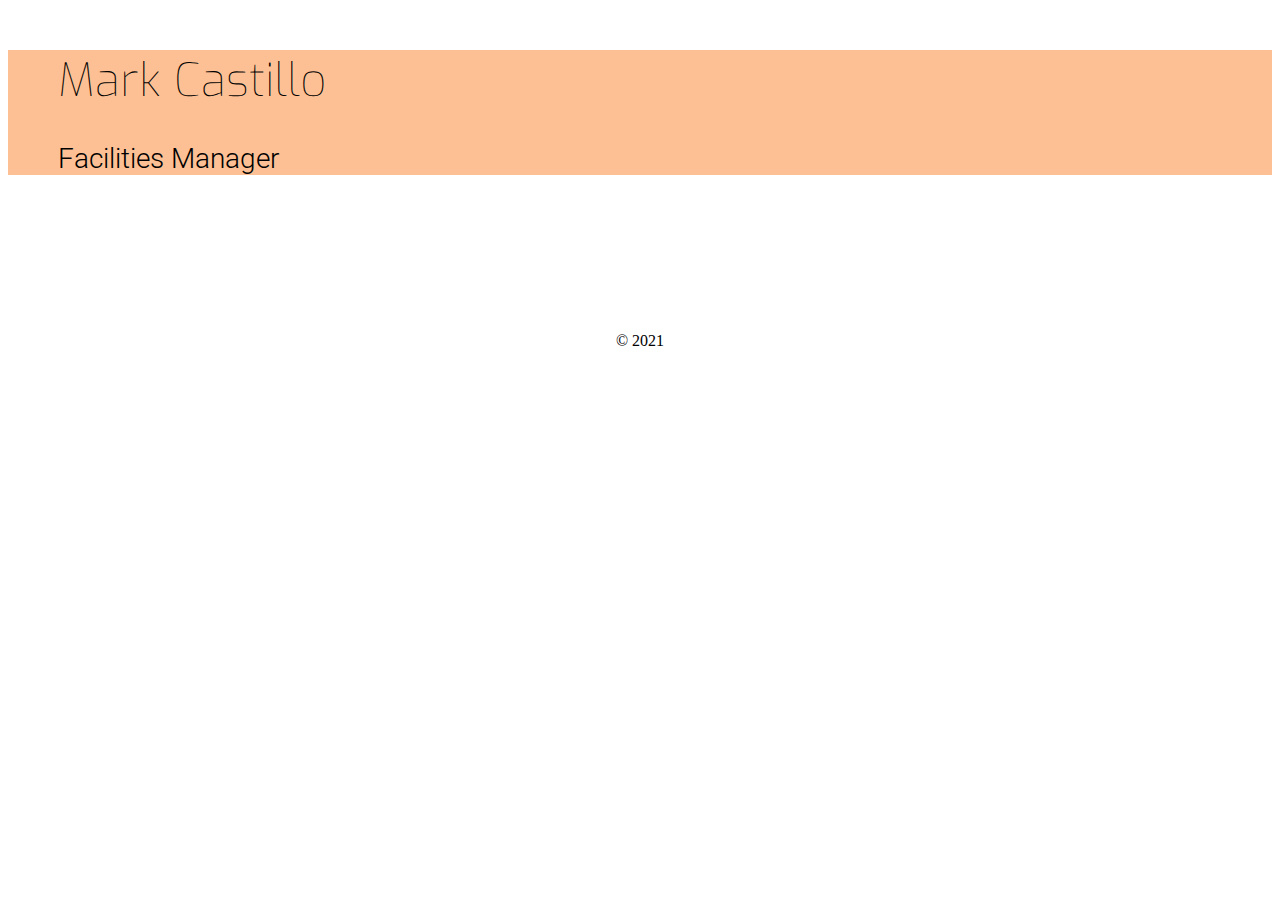
==== commit c513956b: "updated README file" ====
--- a/index.html
+++ b/index.html
@@ -51,7 +51,8 @@
 				<a href="#" target="_blank"><i class="fab fa-github-square"></i></a>
 			</li>
 		</ul>
+		<p id="copyright">&#169 2021</p>
 	</footer>
-
+	
 </body>
 </html>--- a/css/style.css
+++ b/css/style.css
@@ -22,9 +22,9 @@
   background-repeat: no-repeat;
   background-size: cover;
   min-height: 260px;
-  transition: all .5s ease-in-out;
-  -moz-transition: all .5s ease-in-out;
-  -webkit-transition: all .5s ease-in-out;
+  transition: all .5s ease-in;
+  -moz-transition: all .5s ease-in;
+  -webkit-transition: all .5s ease-in;
 }
 
 .name {
@@ -45,17 +45,17 @@
 /* Footer */
 
 footer {
-  height: 150px;
+  min-height: 150px;
 }
 
-.social-networks {
+.social-networks, #copyright {
   text-align: center;
   margin: auto;
   padding: 0%;
 }
 
 .social-networks li {
-  display: inline;
+  display: inline-block;
 }
 
 .social-networks i {
@@ -66,3 +66,4 @@
 
 
 
+
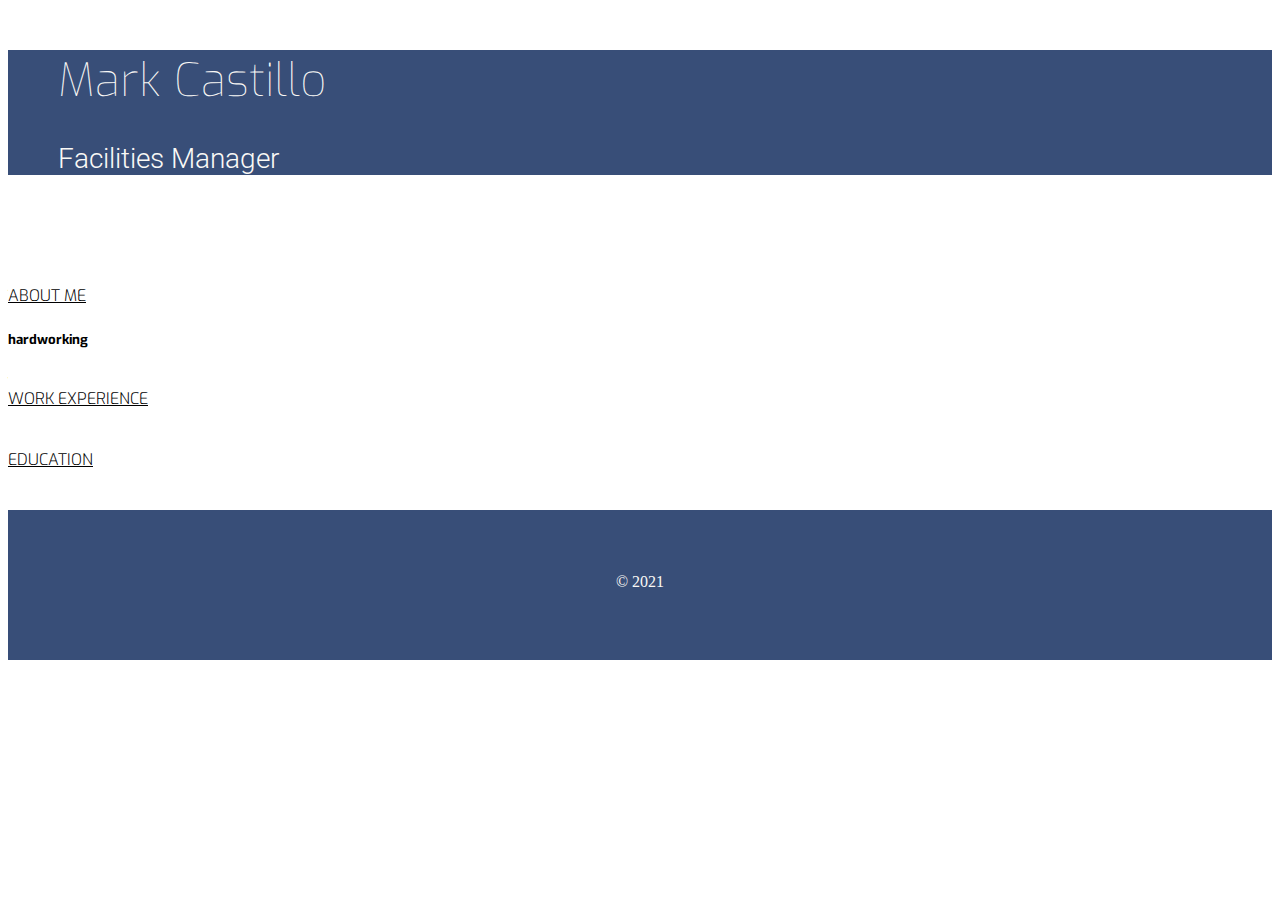
==== commit 82c34cce: "added work experience and education" ====
--- a/index.html
+++ b/index.html
@@ -40,15 +40,40 @@
 			</div>
 		</div>
 	</header>
-	<section>
-
+	<section class="containter-fluid">
+		<div class="row">
+			<a href="index.html" class="col-md-4 about-me uppercase">About Me</a>
+				<div class="col-md-8">
+					<div class="row aboutMe">
+						<h5>hardworking</h5>
+					</div>
+				</div>
+		</div>
+	</section>
+	<section class="containter-fluid">
+		<div class="row">
+			<a href="work-experience.html" class="col-md-4 work-experience uppercase">Work Experience</a>
+				<div class="col-md-8">
+					<div class="row work-experience">
+					</div>
+				</div>
+		</div>
+	</section>
+	<section class="containter-fluid">
+		<div class="row">
+			<a href="education.html" class="col-md-4 education uppercase">Education</a>
+				<div class="col-md-8">
+					<div class="row education">
+					</div>
+				</div>
+		</div>
 	</section>
 	<footer>
 		<ul class="social-networks">
 			<li>
-				<a href="#" target="_blank"><i class="fab fa-facebook-square"></i></a>
-				<a href="#" target="_blank"><i class="fab fa-linkedin"></i></a>
-				<a href="#" target="_blank"><i class="fab fa-github-square"></i></a>
+				<a href="https://www.facebook.com/macky.castillo.3/" target="_blank"><i class="fab fa-facebook-square"></i></a>
+				<a href="https://www.linkedin.com/in/mark-castillo-996074213/" target="_blank"><i class="fab fa-linkedin"></i></a>
+				<a href="https://github.com/mackycastillo" target="_blank"><i class="fab fa-github-square"></i></a>
 			</li>
 		</ul>
 		<p id="copyright">&#169 2021</p>
--- a/css/style.css
+++ b/css/style.css
@@ -3,7 +3,12 @@
 /* Colours */
 
 .color-name-title {
-  background-color: #FDC094;
+  background-color: #384E78;
+  color: #FAF9F6;
+}
+
+.timeline-figure {
+  background-color: #5874DC;
 }
 
 /* Heading */
@@ -42,16 +47,47 @@
   margin-bottom: 110px;
 }
 
+/* Timeline column on the left*/
+
+.uppercase {
+  text-transform: uppercase;
+}
+
+.about-me, .work-experience, .education  {
+  font-family: "Exo", sans-serif;
+  font-weight: 300;
+  margin-top: 25px;
+  margin-bottom: 40px;
+  color: #000;
+  text-align: center;
+}
+
+/* Description of the timeline */
+
+.aboutMe {
+  font-family: "Exo", sans-serif;
+  font-weight: 100;
+  margin-top: 25px;
+  margin-bottom: 40px;
+  font-weight: 300;
+}
+
 /* Footer */
 
 footer {
   min-height: 150px;
+  background-color: #384E78;
 }
 
-.social-networks, #copyright {
+.social-networks {
   text-align: center;
   margin: auto;
   padding: 0%;
+}
+
+#copyright {
+  color: #FAF9F6; 
+  text-align: center;
 }
 
 .social-networks li {
@@ -61,7 +97,7 @@
 .social-networks i {
   font-size: 250%;
   padding: 20px;
-  color: #777777;
+  color: #FAF9F6;
 }
 
 
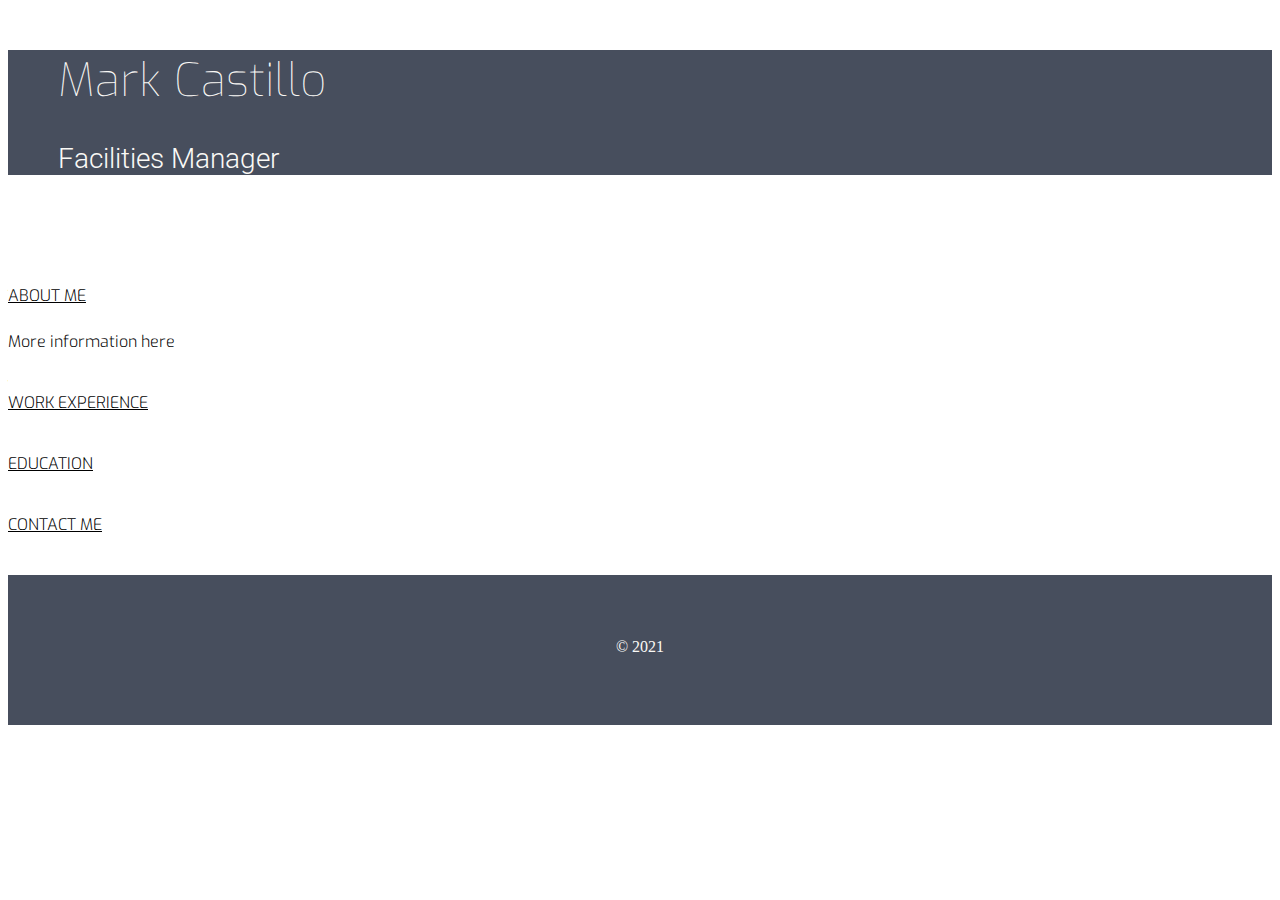
==== commit f5d5ef67: "added hover styling to the left menus" ====
--- a/index.html
+++ b/index.html
@@ -40,34 +40,46 @@
 			</div>
 		</div>
 	</header>
-	<section class="containter-fluid">
+	<div class="container">
+	<section class="container-fluid">
 		<div class="row">
-			<a href="index.html" class="col-md-4 about-me uppercase">About Me</a>
+			<a href="index.html" class="col-md-4 about-me uppercase container-left">About Me</a>
 				<div class="col-md-8">
-					<div class="row aboutMe">
-						<h5>hardworking</h5>
+					<div class="row more-information">
+						<p><i class="fas fa-address-card"></i></p>					
+							<p>More information here</p>
 					</div>
 				</div>
 		</div>
 	</section>
-	<section class="containter-fluid">
+	<section class="container-fluid">
 		<div class="row">
-			<a href="work-experience.html" class="col-md-4 work-experience uppercase">Work Experience</a>
+			<a href="work-experience.html" class="col-md-4 work-experience uppercase container-left">Work Experience</a>
 				<div class="col-md-8">
-					<div class="row work-experience">
+					<div class="row more-information">
 					</div>
 				</div>
 		</div>
 	</section>
-	<section class="containter-fluid">
+	<section class="container-fluid">
 		<div class="row">
-			<a href="education.html" class="col-md-4 education uppercase">Education</a>
+			<a href="education.html" class="col-md-4 education uppercase container-left">Education</a>
 				<div class="col-md-8">
-					<div class="row education">
+					<div class="row more-information">
 					</div>
 				</div>
 		</div>
 	</section>
+	<section class="container-fluid">
+		<div class="row">
+			<a href="#" class="col-md-4 contact-me uppercase container-left">Contact Me</a>
+				<div class="col-md-8">
+					<div class="row more-information">
+					</div>
+				</div>
+		</div>
+	</section>
+	</div>
 	<footer>
 		<ul class="social-networks">
 			<li>
--- a/css/style.css
+++ b/css/style.css
@@ -1,9 +1,13 @@
 @import url('https://fonts.googleapis.com/css?family=Roboto:100,200,300,400,500,600,700|Exo:100,200,300,400,500,600,700');
+
+* {
+  box-sizing: border-box;
+}
 
 /* Colours */
 
 .color-name-title {
-  background-color: #384E78;
+  background-color: #474e5d;
   color: #FAF9F6;
 }
 
@@ -47,24 +51,35 @@
   margin-bottom: 110px;
 }
 
-/* Timeline column on the left*/
+/* Left menus*/
 
 .uppercase {
   text-transform: uppercase;
 }
 
-.about-me, .work-experience, .education  {
+.about-me, 
+.work-experience, 
+.education,
+.contact-me {
   font-family: "Exo", sans-serif;
   font-weight: 300;
   margin-top: 25px;
   margin-bottom: 40px;
   color: #000;
-  text-align: center;
+  text-align: left;
 }
 
-/* Description of the timeline */
+.about-me:hover, 
+.work-experience:hover, 
+.education:hover,
+.contact-me:hover {
+  text-decoration: none;
+  font-size: 18px;
+}
 
-.aboutMe {
+/* More information on the right */
+
+.more-information {
   font-family: "Exo", sans-serif;
   font-weight: 100;
   margin-top: 25px;
@@ -76,7 +91,7 @@
 
 footer {
   min-height: 150px;
-  background-color: #384E78;
+  background-color: #474e5d;
 }
 
 .social-networks {
